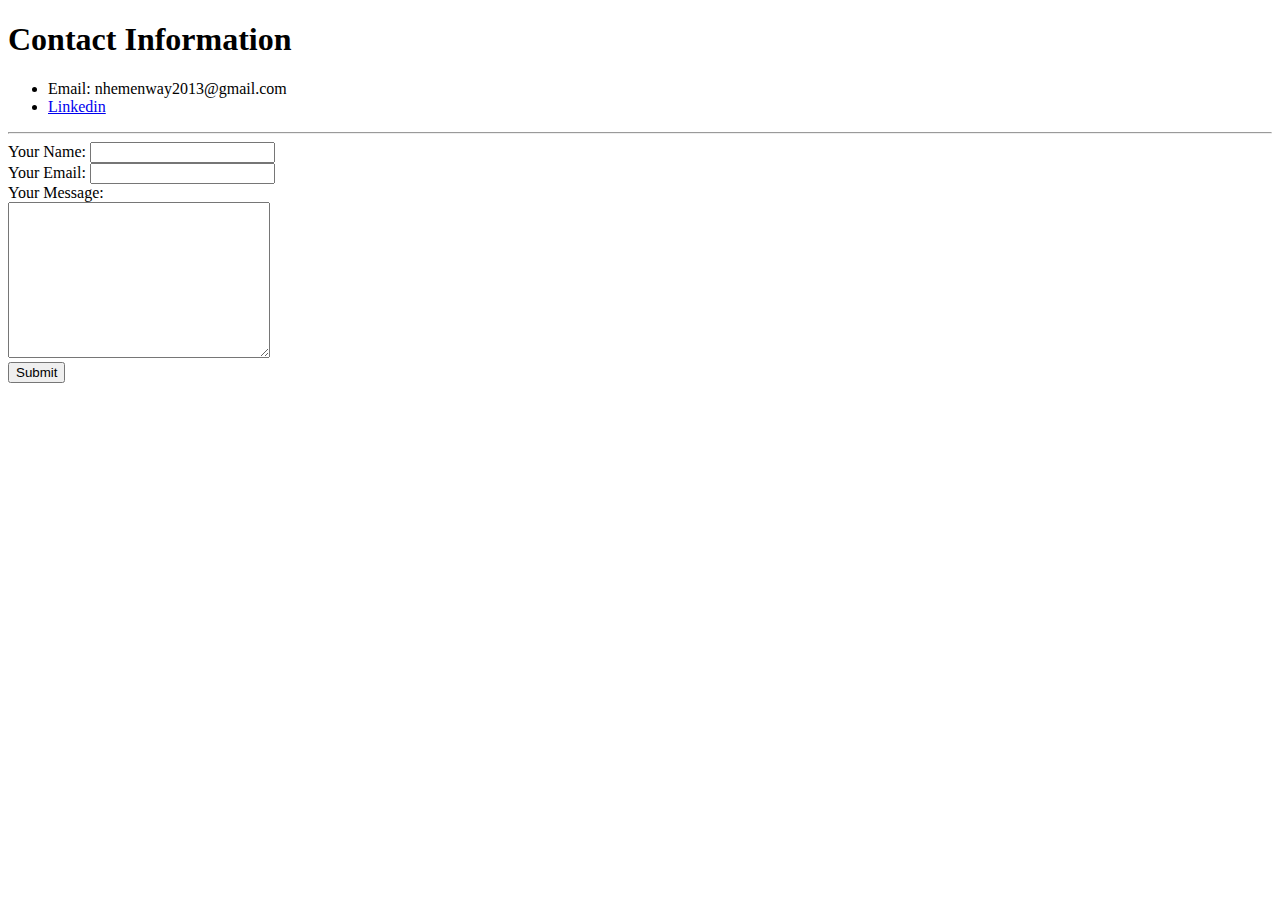
==== contact_page.html @ 04766029 "init commit" ====
<!DOCTYPE html>
<html lang="en">
<head>
    <meta charset="UTF-8">
    <title>Contact Information</title>
</head>
<body>
    <h1>Contact Information</h1>
    <ul>
        <li>Email: nhemenway2013@gmail.com</li>
        <li> <a href="https://www.linkedin.com/in/nicholas-hemenway/">Linkedin</a> </li>
    </ul>

    <hr>
    <form action="mailto:nhemenway2013@gmail.com" method="post" ecntype="text/plain">
        <label>Your Name:</label>
        <input type="text" name="yourName" value=""><br>
        <label>Your Email:</label>
        <input type="email" name="yourEmail" value=""><br>
        <label>Your Message:</label><br>
        <textarea name="yourMessage" id="" cols="30" rows="10"></textarea><br>
        <input type="submit">
    </form>
</body>
</html>
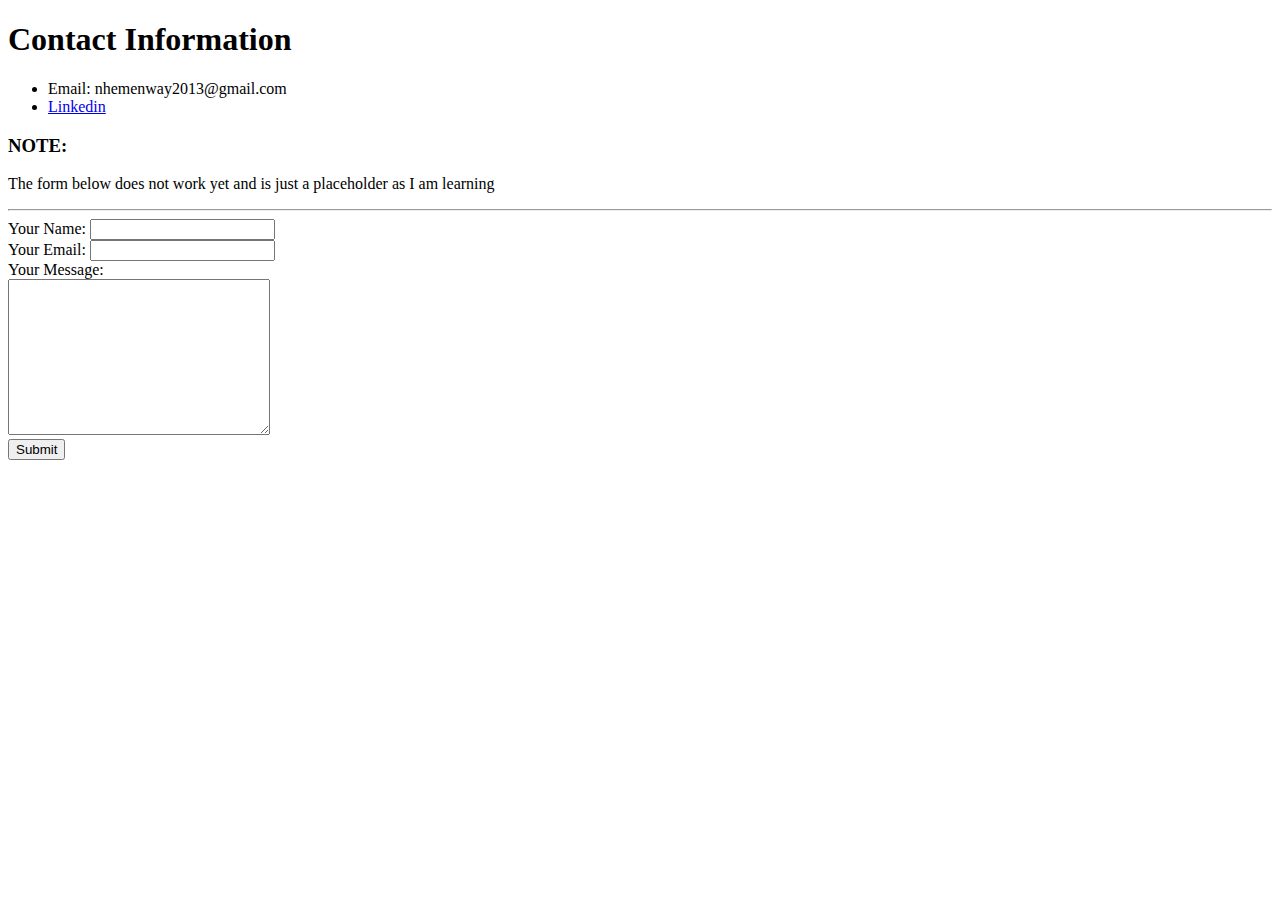
==== commit ce00d148: "add note to contact" ====
--- a/contact_page.html
+++ b/contact_page.html
@@ -11,6 +11,8 @@
         <li> <a href="https://www.linkedin.com/in/nicholas-hemenway/">Linkedin</a> </li>
     </ul>
 
+    <h3>NOTE:</h3>
+    <p>The form below does not work yet and is just a placeholder as I am learning</p>
     <hr>
     <form action="mailto:nhemenway2013@gmail.com" method="post" ecntype="text/plain">
         <label>Your Name:</label>
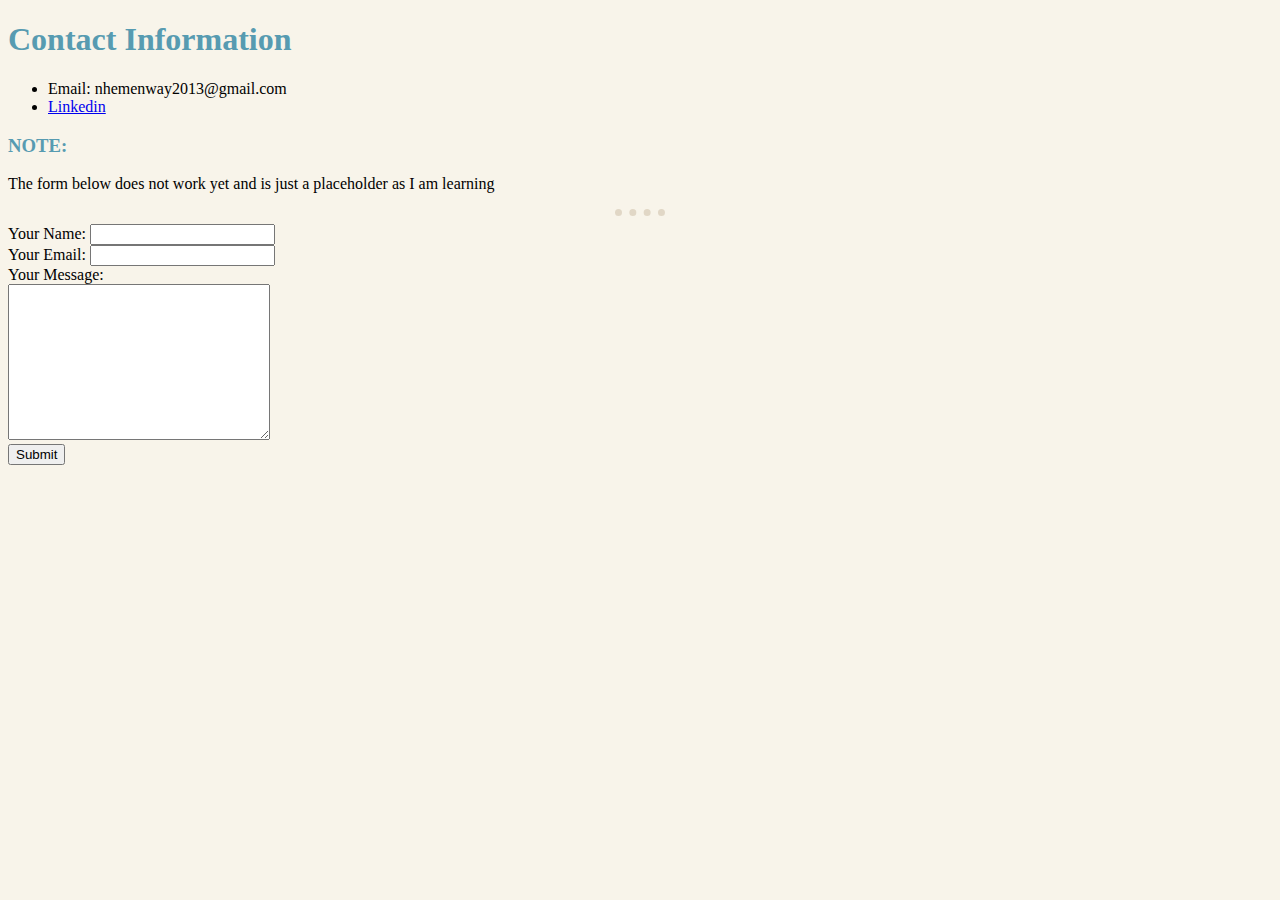
==== commit 8f54e250: "move styling to ext css" ====
--- a/contact_page.html
+++ b/contact_page.html
@@ -3,6 +3,7 @@
 <head>
     <meta charset="UTF-8">
     <title>Contact Information</title>
+    <link rel="stylesheet" href="css/styles.css">
 </head>
 <body>
     <h1>Contact Information</h1>
--- a/css/styles.css
+++ b/css/styles.css
@@ -0,0 +1,18 @@
+body {
+    background-color: #F8F4EA;
+}
+hr {
+    border-style: none;
+    border-top-style: dotted;
+    border-color: #E1D7C6;
+    border-width: 7px;
+    height: 0px;
+    width: 4%;
+}
+
+h1 {
+    color: #579BB1;
+}
+h3 {
+    color: #579BB1;
+}